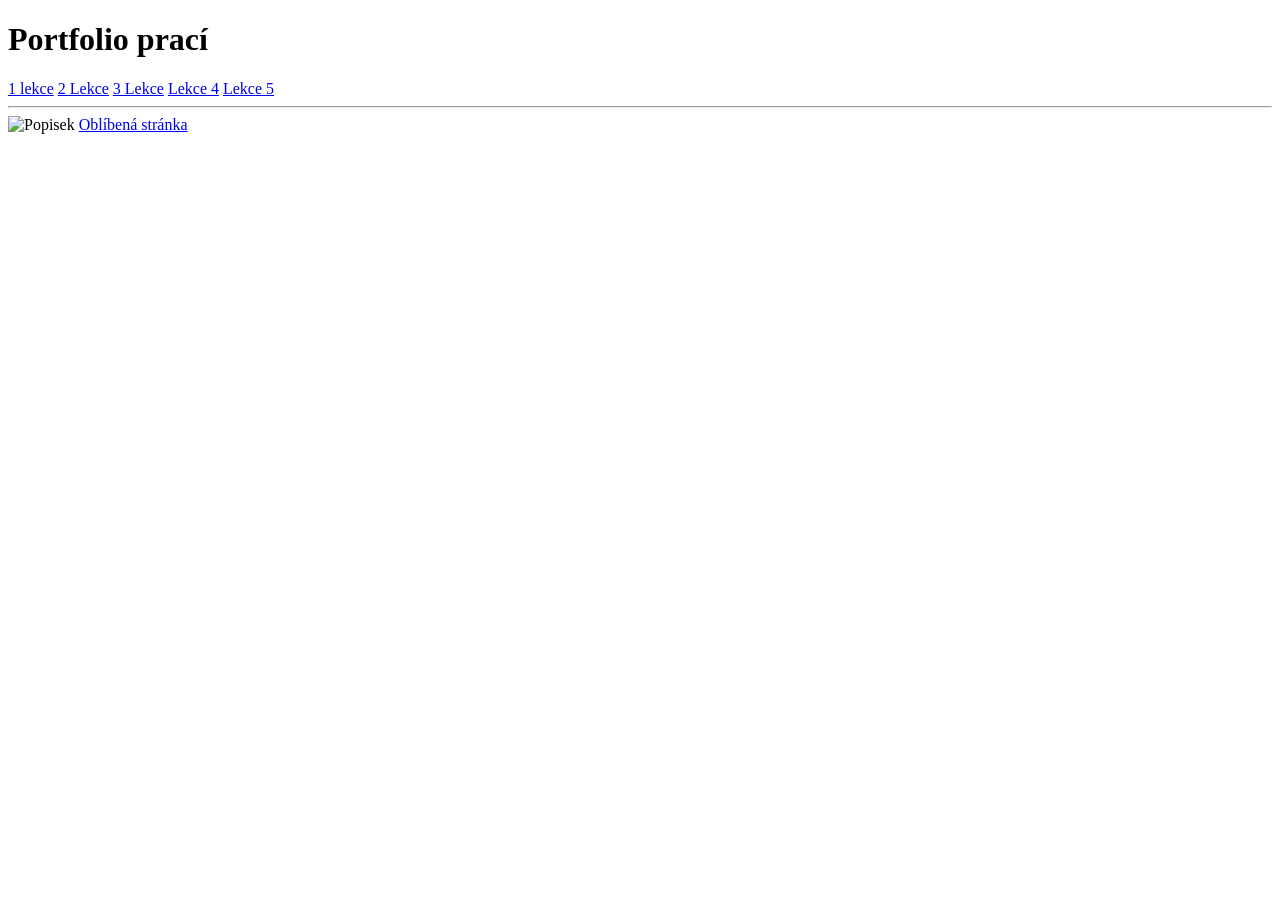
==== index.html @ 785ea92f "Import" ====
<!DOCTYPE html>
<html lang="en">
<head>
    <meta charset="UTF-8">
    <meta name="viewport" content="width=device-width, initial-scale=1.0">
    <title>Document</title>
</head>
<body>
    <h1>Portfolio prací</h1>
    
    <a href="./1/index.html">1 lekce</a> 
    <a href="./2/index.html">2 Lekce</a>
    <a href="./3/index.html">3 Lekce</a>
    <a href="./4/index.html">Lekce 4</a> 
    <a href="./5/index.html">Lekce 5</a> 
    <hr>
    <img src="https://irasutoya.jp/wp-content/uploads/2020/09/himawari-irasuto-t-mei.png" alt="Popisek" style="width: 150px;">
    <a href="https://github.com/">Oblíbená stránka</a>
</body>

</html>
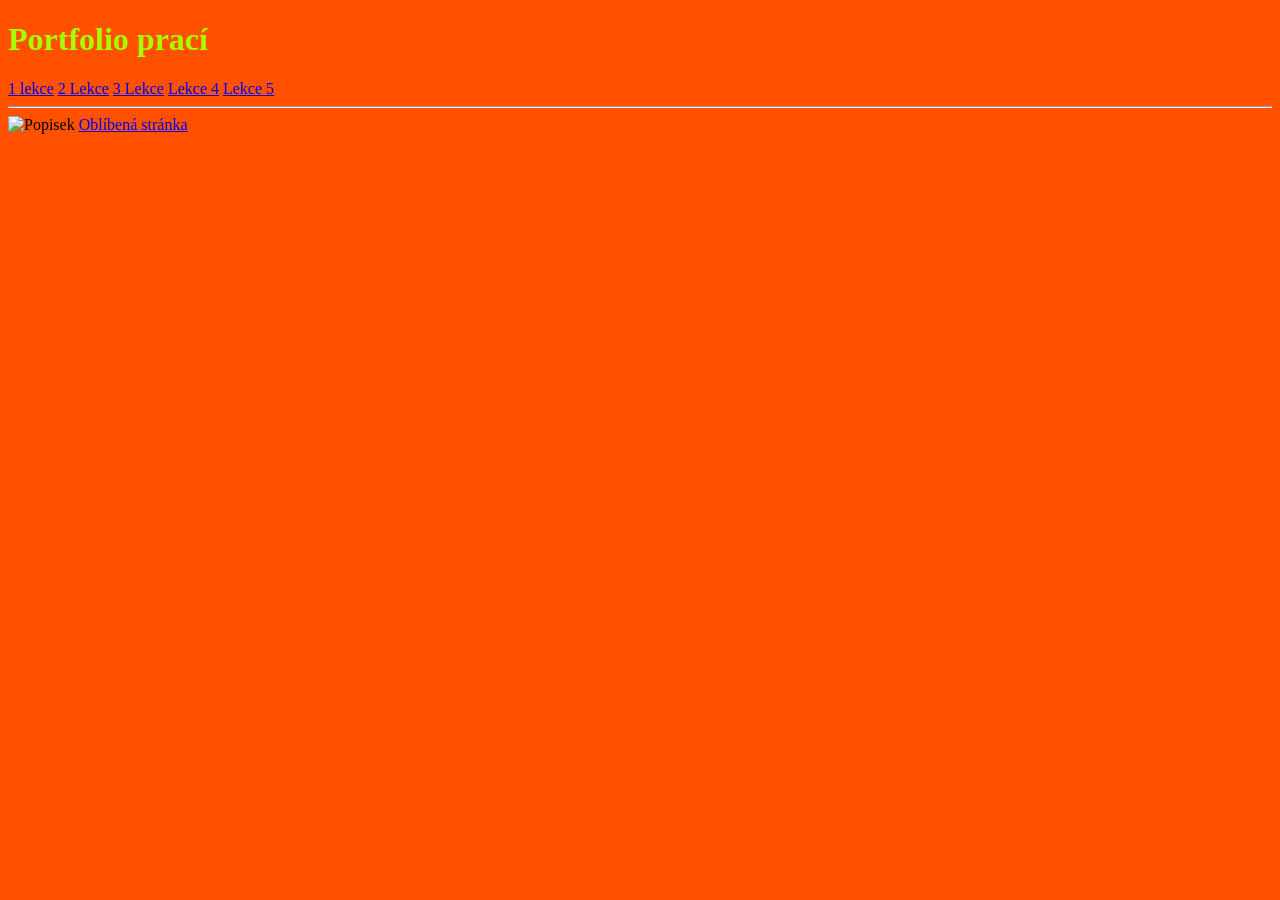
==== commit da7b2241: "jf" ====
--- a/index.html
+++ b/index.html
@@ -1,6 +1,17 @@
 <!DOCTYPE html>
 <html lang="en">
 <head>
+    <style>
+        body {background-color: rgb(255, 81, 0);}
+        h1 {color: rgb(166, 255, 0);}
+        div {
+  width: 300px;
+  border: 15px solid rgb(0, 70, 128);
+  padding: 50px;
+  margin: 20px;
+  border-radius: 50%;
+  }
+    </style>
     <meta charset="UTF-8">
     <meta name="viewport" content="width=device-width, initial-scale=1.0">
     <title>Document</title>
